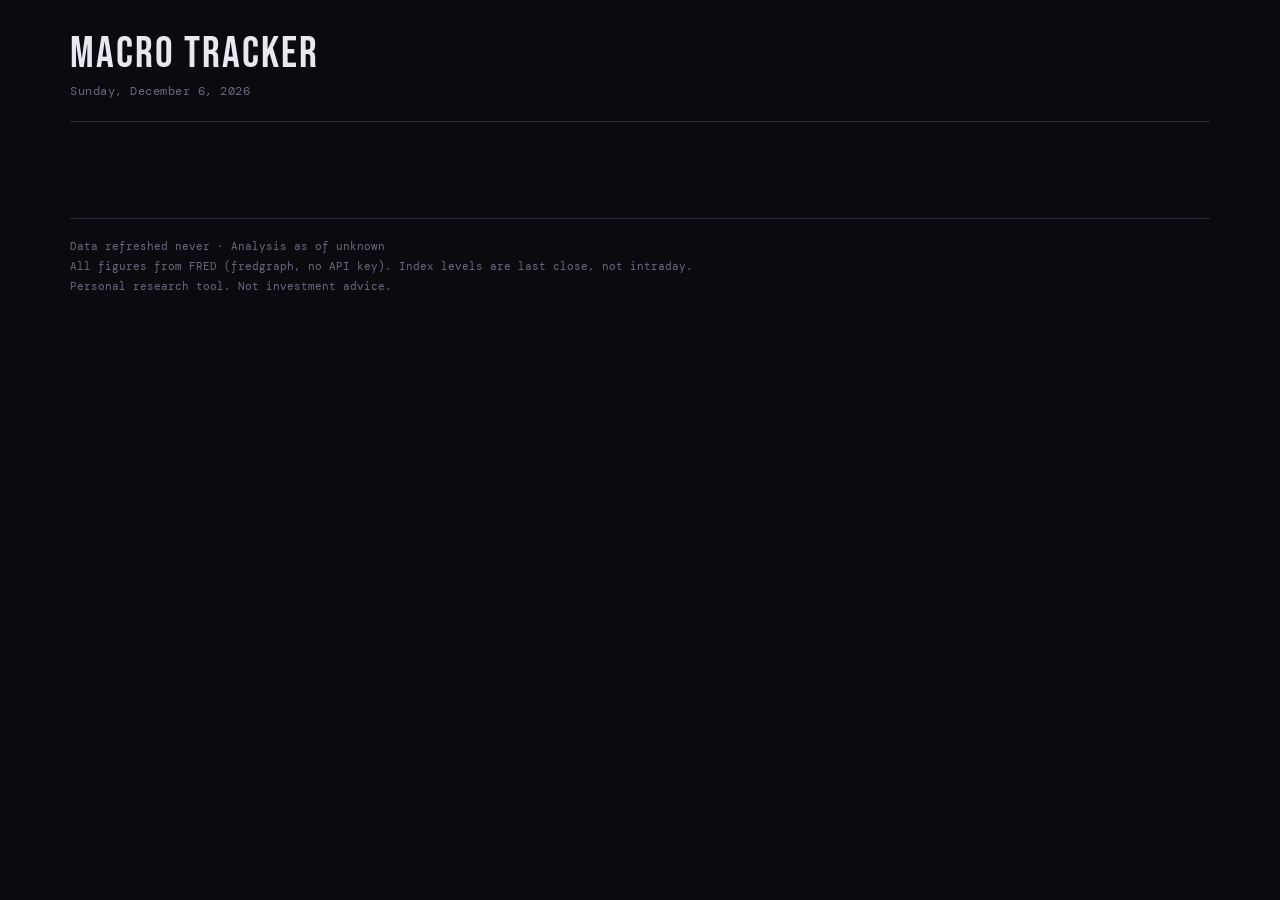
==== macro-tracker/index.html @ 1fac8b15 "Auto-detect (never auto-publish) M&A/partnership news for held tickers Requested: automatically surf" ====
<!doctype html>
<html lang="en">
<head>
<meta charset="utf-8">
<meta name="viewport" content="width=device-width, initial-scale=1">
<title>Macro Tracker</title>
<link rel="preconnect" href="https://fonts.googleapis.com">
<link rel="preconnect" href="https://fonts.gstatic.com" crossorigin>
<link href="https://fonts.googleapis.com/css2?family=Bebas+Neue&family=DM+Mono:wght@400;500&family=DM+Sans:wght@400;500;700&display=swap" rel="stylesheet">
<link rel="stylesheet" href="styles.css">
</head>
<body>
<div class="wrap">

  <header class="masthead">
    <div>
      <h1>Macro Tracker</h1>
      <div class="date" id="today"></div>
    </div>
    <div class="snapshot" id="snapshot"></div>
  </header>

  <div class="strip" id="strip"></div>
  <div id="errors"></div>

  <div class="grid" id="grid"></div>
  <div id="pending"></div>
  <div id="catalysts"></div>

  <footer>
    <span id="stamp"></span><br>
    All figures from FRED (fredgraph, no API key). Index levels are last close, not intraday.<br>
    Personal research tool. Not investment advice.
  </footer>

</div>

<!-- Generated by scripts/refresh.py. A script tag rather than fetch() so the
     page works when opened directly from disk — browsers block fetch on file://. -->
<script src="data/bundle.js"></script>
<script src="app.js"></script>
</body>
</html>
---- macro-tracker/styles.css ----
/* Macro Tracker — design tokens as specified.
   Status colors carry meaning, so they are never used decoratively. */
:root {
  --bg:      #0a0a0f;
  --card:    #111118;
  --border:  #2a2a3a;
  --text:    #e8e8f0;
  --muted:   #6b6b80;

  --green:   #00e676;
  --yellow:  #ffd740;
  --red:     #ff5252;
  --orange:  #ff9100;
  --blue:    #448aff;

  --head: 'Bebas Neue', system-ui, sans-serif;
  --body: 'DM Sans', system-ui, sans-serif;
  --mono: 'DM Mono', ui-monospace, monospace;
}

* { box-sizing: border-box; }

body {
  margin: 0;
  background: var(--bg);
  color: var(--text);
  font-family: var(--body);
  font-size: 15px;
  line-height: 1.6;
  -webkit-font-smoothing: antialiased;
}

.wrap { max-width: 1180px; margin: 0 auto; padding: 32px 20px 64px; }

/* ── header ─────────────────────────────────────────────────────────── */
.masthead {
  display: flex; flex-wrap: wrap; align-items: flex-end;
  justify-content: space-between; gap: 20px;
  border-bottom: 1px solid var(--border);
  padding-bottom: 20px; margin-bottom: 28px;
}
.masthead h1 {
  font-family: var(--head); font-size: 44px; font-weight: 400;
  letter-spacing: 2px; margin: 0; line-height: 1;
}
.masthead .date {
  font-family: var(--mono); font-size: 12px; color: var(--muted);
  margin-top: 6px; letter-spacing: 0.5px;
}

.snapshot { display: flex; gap: 10px; flex-wrap: wrap; }
.tick {
  background: var(--card); border: 1px solid var(--border);
  border-radius: 8px; padding: 10px 16px; min-width: 132px;
}
.tick .k {
  font-family: var(--body); font-size: 10px; color: var(--muted);
  text-transform: uppercase; letter-spacing: 1.2px;
}
.tick .v {
  font-family: var(--mono); font-size: 20px; font-weight: 500;
  margin-top: 3px; letter-spacing: -0.5px;
}
.tick .d { font-family: var(--mono); font-size: 12px; margin-top: 1px; }
.up   { color: var(--green); }
.down { color: var(--red); }
.flat { color: var(--muted); }

/* ── macro strip ────────────────────────────────────────────────────── */
.strip {
  display: grid; grid-template-columns: repeat(auto-fit, minmax(180px, 1fr));
  gap: 10px; margin-bottom: 32px;
}
.strip .tick { min-width: 0; }
.tick .asof {
  font-family: var(--mono); font-size: 10px; color: var(--muted); margin-top: 4px;
}

/* ── theme cards ────────────────────────────────────────────────────── */
.grid {
  display: grid; grid-template-columns: repeat(auto-fit, minmax(400px, 1fr));
  gap: 18px;
}
@media (max-width: 560px) { .grid { grid-template-columns: 1fr; } }

.card {
  background: var(--card);
  border: 1px solid var(--border);
  border-top: 3px solid var(--s, var(--border));
  border-radius: 10px;
  padding: 20px 22px 22px;
}
.card h2 {
  font-family: var(--head); font-size: 25px; font-weight: 400;
  letter-spacing: 1.4px; margin: 0; line-height: 1.1;
}
.card-head {
  display: flex; align-items: flex-start; justify-content: space-between;
  gap: 12px; margin-bottom: 14px;
}

.badge {
  font-family: var(--body); font-size: 10px; font-weight: 700;
  text-transform: uppercase; letter-spacing: 1.2px;
  padding: 5px 11px; border-radius: 20px; white-space: nowrap;
  color: var(--s);
  background: color-mix(in srgb, var(--s) 8%, transparent);
  border: 1px solid color-mix(in srgb, var(--s) 25%, transparent);
}

.lbl {
  font-family: var(--body); font-size: 10px; color: var(--muted);
  text-transform: uppercase; letter-spacing: 1.2px;
  margin: 18px 0 8px;
}
.changed { font-size: 14px; line-height: 1.65; }

/* data points */
.dp { border-top: 1px solid var(--border); padding: 9px 0; }
.dp:last-child { padding-bottom: 0; }
.dp-row { display: flex; justify-content: space-between; gap: 14px; align-items: baseline; }
.dp-k { font-size: 13px; color: var(--text); }
.dp-v { font-family: var(--mono); font-size: 14px; font-weight: 500; white-space: nowrap; }
.dp-d { font-size: 12px; color: var(--muted); margin-top: 2px; }
.dp-s { font-family: var(--mono); font-size: 10px; color: var(--muted); margin-top: 3px; }

/* portfolio impact */
.pi { display: flex; gap: 10px; padding: 8px 0; border-top: 1px solid var(--border); }
.pi-dot { width: 7px; height: 7px; border-radius: 50%; margin-top: 7px; flex: 0 0 auto; }
.pi-h { font-family: var(--mono); font-size: 13px; font-weight: 500; }
.pi-r { font-size: 12.5px; color: var(--muted); line-height: 1.5; }

.watch {
  margin-top: 16px; padding: 12px 14px; border-radius: 7px;
  background: color-mix(in srgb, var(--s) 8%, transparent);
  border: 1px solid color-mix(in srgb, var(--s) 25%, transparent);
  font-size: 13px; line-height: 1.55;
}
.watch b {
  font-family: var(--body); font-size: 10px; letter-spacing: 1.2px;
  text-transform: uppercase; color: var(--s); display: block; margin-bottom: 4px;
}

.empty { color: var(--muted); font-size: 13px; font-style: italic; }

/* ── catalysts ──────────────────────────────────────────────────────── */
.cat { margin-top: 22px; --s: var(--blue); }
.cat-row {
  display: grid; grid-template-columns: 108px 1fr; gap: 16px;
  padding: 12px 0; border-top: 1px solid var(--border); align-items: start;
}
@media (max-width: 560px) { .cat-row { grid-template-columns: 1fr; gap: 3px; } }
.cat-d { font-family: var(--mono); font-size: 12.5px; color: var(--blue); }
.cat-l { font-size: 14px; font-weight: 500; }
.cat-type {
  font-family: var(--body); font-size: 9px; font-weight: 700;
  text-transform: uppercase; letter-spacing: 1px;
  padding: 2px 7px; border-radius: 20px; border: 1px solid;
  margin-right: 8px; white-space: nowrap; vertical-align: 1px;
}
.cat-w { font-size: 12.5px; color: var(--muted); line-height: 1.5; margin-top: 2px; }
.days {
  font-family: var(--mono); font-size: 10px; color: var(--muted); display: block;
}

/* ── pending deals (auto-detected, unverified) ─────────────────────────
   Deliberately plainer than a theme card or catalyst row — no colored
   status border, no "why it matters" prose — so it never reads as
   already-vetted analysis the way those do. */
.pending { margin-top: 22px; --s: var(--yellow); }
.pd-note {
  font-size: 12.5px; color: var(--muted); line-height: 1.5;
  padding-bottom: 10px; border-bottom: 1px solid var(--border);
}
.pd-row {
  display: grid; grid-template-columns: 56px 1fr; gap: 16px;
  padding: 12px 0; border-top: 1px solid var(--border); align-items: start;
}
@media (max-width: 560px) { .pd-row { grid-template-columns: 1fr; gap: 3px; } }
.pd-ticker { font-family: var(--mono); font-size: 12.5px; color: var(--yellow); font-weight: 500; }
.pd-headline { font-size: 14px; font-weight: 500; color: var(--text); text-decoration: none; }
.pd-headline:hover { text-decoration: underline; }
.pd-meta { font-size: 12px; color: var(--muted); margin-top: 2px; }

footer {
  margin-top: 36px; padding-top: 18px; border-top: 1px solid var(--border);
  font-family: var(--mono); font-size: 11px; color: var(--muted); line-height: 1.8;
}
.err {
  --s: var(--red); margin-bottom: 20px; padding: 12px 14px; border-radius: 7px;
  background: color-mix(in srgb, var(--red) 8%, transparent);
  border: 1px solid color-mix(in srgb, var(--red) 25%, transparent);
  font-family: var(--mono); font-size: 12px; color: var(--red);
}
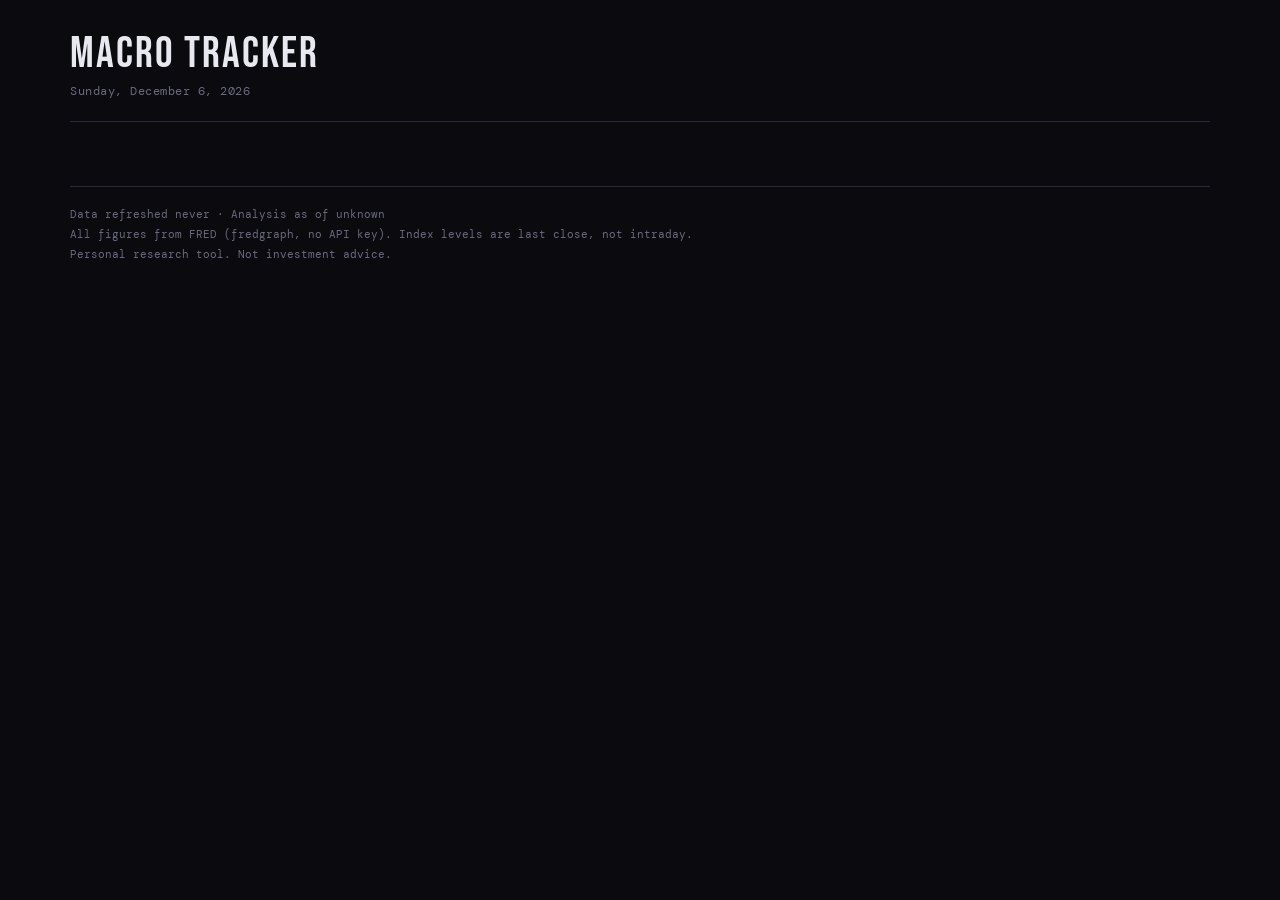
==== commit 21277867: "Remove the raw snapshot/strip tiles from the macro tracker Hansel's own call: the top-of-page tiles " ====
--- a/macro-tracker/index.html
+++ b/macro-tracker/index.html
@@ -17,10 +17,8 @@
       <h1>Macro Tracker</h1>
       <div class="date" id="today"></div>
     </div>
-    <div class="snapshot" id="snapshot"></div>
   </header>
 
-  <div class="strip" id="strip"></div>
   <div id="errors"></div>
 
   <div class="grid" id="grid"></div>
--- a/macro-tracker/styles.css
+++ b/macro-tracker/styles.css
@@ -46,34 +46,6 @@
 .masthead .date {
   font-family: var(--mono); font-size: 12px; color: var(--muted);
   margin-top: 6px; letter-spacing: 0.5px;
-}
-
-.snapshot { display: flex; gap: 10px; flex-wrap: wrap; }
-.tick {
-  background: var(--card); border: 1px solid var(--border);
-  border-radius: 8px; padding: 10px 16px; min-width: 132px;
-}
-.tick .k {
-  font-family: var(--body); font-size: 10px; color: var(--muted);
-  text-transform: uppercase; letter-spacing: 1.2px;
-}
-.tick .v {
-  font-family: var(--mono); font-size: 20px; font-weight: 500;
-  margin-top: 3px; letter-spacing: -0.5px;
-}
-.tick .d { font-family: var(--mono); font-size: 12px; margin-top: 1px; }
-.up   { color: var(--green); }
-.down { color: var(--red); }
-.flat { color: var(--muted); }
-
-/* ── macro strip ────────────────────────────────────────────────────── */
-.strip {
-  display: grid; grid-template-columns: repeat(auto-fit, minmax(180px, 1fr));
-  gap: 10px; margin-bottom: 32px;
-}
-.strip .tick { min-width: 0; }
-.tick .asof {
-  font-family: var(--mono); font-size: 10px; color: var(--muted); margin-top: 4px;
 }
 
 /* ── theme cards ────────────────────────────────────────────────────── */
@@ -163,14 +135,21 @@
   font-family: var(--mono); font-size: 10px; color: var(--muted); display: block;
 }
 
-/* ── pending deals (auto-detected, unverified) ─────────────────────────
-   Deliberately plainer than a theme card or catalyst row — no colored
-   status border, no "why it matters" prose — so it never reads as
-   already-vetted analysis the way those do. */
-.pending { margin-top: 22px; --s: var(--yellow); }
+/* ── partnerships & acquisitions (confirmed deals + auto-detected) ─────
+   One card, two trust levels — confirmed entries reuse the plain cat-row
+   layout (no colored type tag needed, this whole card is already "deals"),
+   pending ones stay deliberately plainer (no "why it matters" prose) so
+   they never read as already-vetted the way a confirmed entry does. */
+.deals { margin-top: 22px; --s: var(--orange); }
+.deals-sub {
+  font-family: var(--body); font-size: 10px; font-weight: 700; color: var(--muted);
+  text-transform: uppercase; letter-spacing: 1.2px; margin: 18px 0 4px;
+}
+.deals-sub:first-of-type { margin-top: 4px; }
+.deals-sub-unverified { color: var(--yellow); }
 .pd-note {
   font-size: 12.5px; color: var(--muted); line-height: 1.5;
-  padding-bottom: 10px; border-bottom: 1px solid var(--border);
+  padding-bottom: 10px; margin-bottom: 4px; border-bottom: 1px solid var(--border);
 }
 .pd-row {
   display: grid; grid-template-columns: 56px 1fr; gap: 16px;
